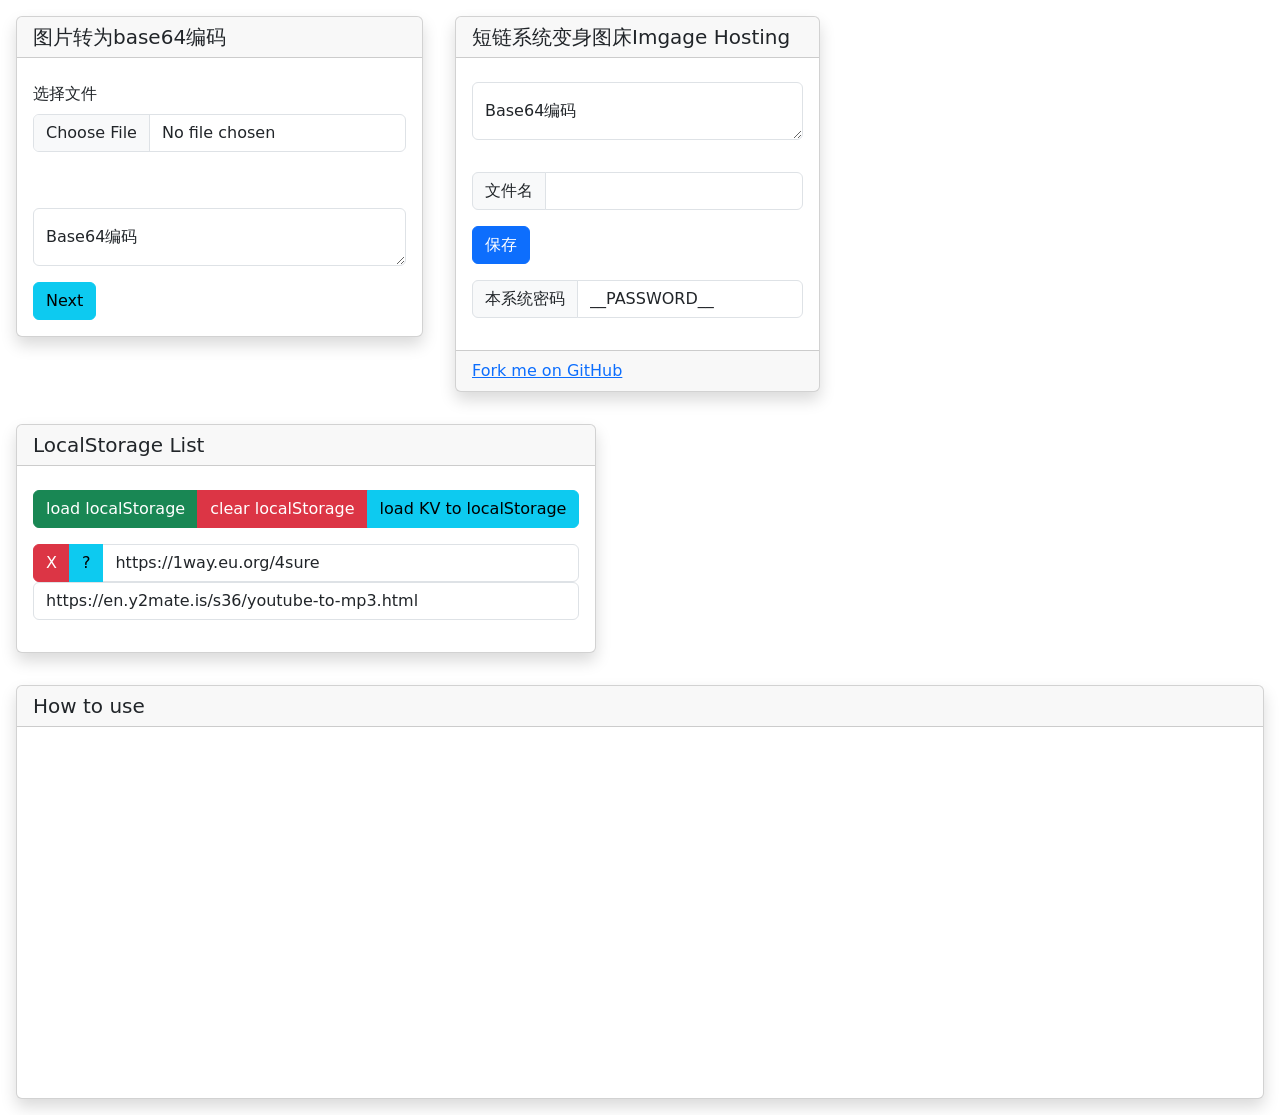
==== theme/imghost/index.html @ c8b7849d "Add files via upload" ====
<!doctype html>
<html>
<head>
  <meta http-equiv="content-type" content="txt/html; charset=utf-8" />
  <meta name="viewport" content="width=device-width, initial-scale=1.0, minimum-scale=1.0, maximum-scale=1.0, user-scalable=no">
  <link rel="stylesheet" href="https://cdn.jsdelivr.net/npm/bootstrap@5.3.2/dist/css/bootstrap.min.css" integrity="sha384-T3c6CoIi6uLrA9TneNEoa7RxnatzjcDSCmG1MXxSR1GAsXEV/Dwwykc2MPK8M2HN" crossorigin="anonymous">
  <title>Image Hosting</title>
  <link rel="stylesheet" href="https://crazypeace.github.io/Url-Shorten-Worker/styles.css">
  <!-- 如果使用CDN资源就放开这一句, 把上面那一句注释掉
    <link rel="stylesheet" href="https://cdn.jsdelivr.net/gh/crazypeace/Url-Shorten-Worker/styles.css">
  -->
</head>
<body>
  <div class="d-flex align-items-start flex-wrap">
  <div class="card shadow m-3">
    <h5 class="card-header">图片转为base64编码</h5>
    <div class="card-body">
      <h5 class="card-title"></h5>

      <div class="mb-3">
        <label for="input_file" class="form-label">选择文件</label>
        <input class="form-control" type="file" id="input_file" onchange="onFileChange(this)">
      </div>

      <div class="mb-3">
        <img id="img_input" src="" style="max-width: 100%; max-height: 1024px;">
      </div>

      <div class="form-floating mb-3">
        <textarea class="form-control" placeholder="" id="area_base64" onpaste="setTimeout(base64ToImage, 1)"></textarea>
        <label for="area_base64">Base64编码</label>
      </div>

      <div>
        <button class="btn btn-info" type="button" onclick='syncKeyValue()'>Next</button>
      </div>
    </div>
  </div>

  <div class="card shadow m-3">
    <h5 class="card-header">短链系统变身图床Imgage Hosting</h5>
    <div class="card-body">
      <h5 class="card-title"> </h5>
      <div class="input-group mb-3">
        <div class="form-floating mb-3">
          <textarea class="form-control" placeholder="" id="longURL" oninput="loadUrlList()"></textarea>
          <label for="longURL">Base64编码</label>
        </div>
      </div>

      <div class="input-group mb-3">
        <span class="input-group-text" id="basic-addon2">文件名</span>
        <input type="text" class="form-control" id="keyPhrase" aria-describedby="basic-addon2" placeholder="">
      </div>

      <div class="input-group mb-3">
        <button class="btn btn-primary" type="button" onclick='shorturl()' id="addBtn">保存</button>
      </div>

      <div class="input-group mb-3">
        <span class="input-group-text" id="basic-addon3">本系统密码</span>
        <input class="form-control" type="text" value="__PASSWORD__" readonly="true" id="passwordText" aria-describedby="basic-addon3">
      </div>

    </div>
    
    <div class="card-footer">
      <span> <a href="https://github.com/crazypeace/Url-Shorten-Worker/" target="_self">Fork me on GitHub</a> </span>
    </div>
  </div>

  <div class="card shadow m-3">
    <h5 class="card-header">LocalStorage List</h5>
    <div class="card-body">
      <h5 class="card-title"> </h5>
      <div class="input-group mb-3">
        <button class="btn btn-success" type="button" onclick='loadUrlList()' id="loadListBtn">load localStorage</button>
        <button class="btn btn-danger" type="button" onclick='clearLocalStorage()' id="clearlocalStgBtn">clear localStorage</button>
        <button class="btn btn-info" type="button" onclick='loadKV()' id="loadKV2localStgBtn">load KV to localStorage</button>
      </div>

      <div class="card-text">
        <div classs="list-group" id="urlList">
          <div class="mb-3 list-group-item">
            <div class="input-group">
              <button type="button" class="btn btn-danger" onclick='deleteShortUrl("4sure")' id="delBtn-4sure">X</button>
              <button type="button" class="btn btn-info" onclick='queryVisitCount("4sure")' id="qryCntBtn-4sure">?</button>
              <span class="form-control">https://1way.eu.org/4sure</span>
            </div>
            <div class="form-control">
              https://en.y2mate.is/s36/youtube-to-mp3.html
            </div>
          </div>
        </div>
      </div>
    </div>
  </div>
  </div>

  <div class="modal fade" id="resultModal" tabindex="-1" role="dialog" aria-labelledby="resultModalLabel" aria-hidden="true">
    <div class="modal-dialog" role="document">
      <div class="modal-content">
        <div class="modal-header">
          <h5 class="modal-title" id="resultModalLabel">Result</h5>
          <button type="button" class="btn-close" data-bs-dismiss="modal" aria-label="Close"></button>
        </div>
        <div class="modal-body" id="result">No result</div>
        <div class="modal-footer">
          <button type="button" class="btn btn-primary" onclick='copyurl("result")' data-bs-toggle="popover" data-bs-placement="bottom" data-bs-content="Copied!">Copy</button>
          <button type="button" class="btn btn-secondary" data-bs-dismiss="modal">Close</button>
        </div>
      </div>
    </div>
  </div>
  
  <div class="card shadow m-3">
    <h5 class="card-header">How to use</h5>
    <div class="card-body">
      <h5 class="card-title"> </h5>

      <div class="input-group mb-3"> 
        <iframe width="560" height="315" src="https://www.youtube.com/embed/B7wH4tB1-O8" title="YouTube video player" frameborder="0" allow="accelerometer; autoplay; clipboard-write; encrypted-media; gyroscope; picture-in-picture; web-share" allowfullscreen=""></iframe> 
       </div> 

    </div>      
  </div>

  <script>
    // 感谢 https://oktools.net/image2base64

    let img_input = document.getElementById('img_input');
    let area_base64 = document.getElementById('area_base64');
    
    function base64ToImage() {
      let base64 = area_base64.value;
      if (!base64.startsWith('data:image')) {
        base64 = 'data:image/jpeg;base64,' + base64
      }
      img_input.src = base64;
    }

    function onFileChange(e) {
      loadImage(e.files[0]);
    }

    function syncKeyValue() {
      // 文件名中的空格转换为"-"连字符
      // 文件名中的 # 字符 转换为"-"连字符
      document.getElementById('keyPhrase').value = document.getElementById('input_file').files[0].name.replace(/\s/g, "-").replace(/#/g, "-");
      document.getElementById('longURL').value = document.getElementById('area_base64').value;
      // 触发input事件
      document.getElementById("longURL").dispatchEvent(new Event('input', {
        bubbles: true,
        cancelable: true,
      }))
    }

    function loadImage(file) {
      let reader = new FileReader();
      reader.onload = function (e) {
        img_input.src = e.target.result;
        area_base64.value = e.target.result;
      };
      reader.readAsDataURL(file);
    }

    document.addEventListener('paste', function (event) {
      if (event.clipboardData || event.originalEvent) {
        let data = (event.clipboardData || event.originalEvent.clipboardData);
        if (data.items) {
          let items = data.items, len = items.length, blob = null;
          for (let i = 0; i < len; i++) {
            if (items[i].type.indexOf("image") !== -1) {
              blob = items[i].getAsFile();
              loadImage(blob);
            }
          }
        }
      }
    })
  </script>

  <script src="https://cdn.jsdelivr.net/npm/bootstrap@5.3.2/dist/js/bootstrap.bundle.min.js" integrity="sha384-C6RzsynM9kWDrMNeT87bh95OGNyZPhcTNXj1NW7RuBCsyN/o0jlpcV8Qyq46cDfL" crossorigin="anonymous"></script>
  <script src="https://cdn.jsdelivr.net/npm/jquery@3.7.1/dist/jquery.min.js" crossorigin="anonymous"></script>
  <script src="https://cdn.jsdelivr.net/gh/lrsjng/jquery-qrcode@0.18.0/dist/jquery-qrcode.min.js" crossorigin="anonymous"></script>
  
  <script src="https://crazypeace.github.io/Url-Shorten-Worker/main.js" crossorigin="anonymous"></script>
  <!-- 如果使用CDN资源就放开这一句, 把上面那一句注释掉
    <script src="https://cdn.jsdelivr.net/gh/crazypeace/Url-Shorten-Worker/main.js" crossorigin="anonymous"></script>
  -->
  <script>    
    function buildValueImg(longUrl) {
      let valueImg = document.createElement('img')
      valueImg.classList.add("img-thumbnail")
      valueImg.src = longUrl
      return valueImg
    }
    // 函数的定义在 main.js 中
    buildValueItemFunc = buildValueImg    
  </script>
</body>
</html>
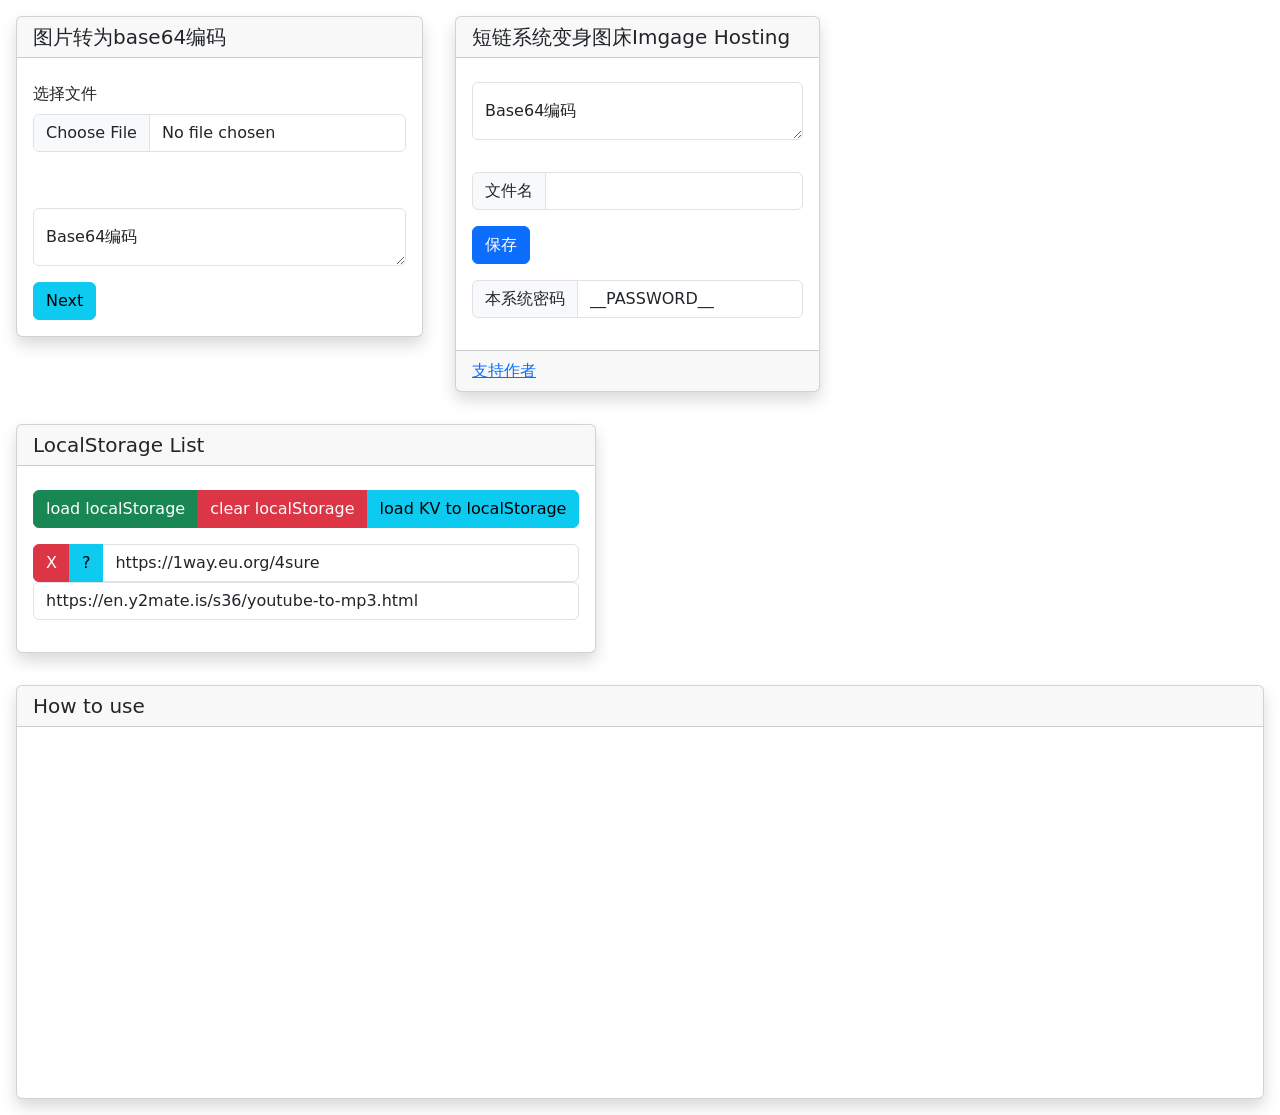
==== commit fcc5171a: "Update index.html" ====
--- a/theme/imghost/index.html
+++ b/theme/imghost/index.html
@@ -65,7 +65,7 @@
     </div>
     
     <div class="card-footer">
-      <span> <a href="https://github.com/crazypeace/Url-Shorten-Worker/" target="_self">Fork me on GitHub</a> </span>
+      <span> <a href="https://www.2345.com/?k2069330" target="_self">支持作者</a> </span>
     </div>
   </div>
 
@@ -119,7 +119,7 @@
       <h5 class="card-title"> </h5>
 
       <div class="input-group mb-3"> 
-        <iframe width="560" height="315" src="https://www.youtube.com/embed/B7wH4tB1-O8" title="YouTube video player" frameborder="0" allow="accelerometer; autoplay; clipboard-write; encrypted-media; gyroscope; picture-in-picture; web-share" allowfullscreen=""></iframe> 
+        <iframe width="560" height="315" src="https://tixin-my.sharepoint.com/:v:/g/personal/zan_a_ynpc_one/EQLvWMRYZSlBmS0whwmi6PoBxqXDbiu6y9beqhttyHYXnw?e=xrPdKt&nav=eyJyZWZlcnJhbEluZm8iOnsicmVmZXJyYWxBcHAiOiJTdHJlYW1XZWJBcHAiLCJyZWZlcnJhbFZpZXciOiJTaGFyZURpYWxvZy1MaW5rIiwicmVmZXJyYWxBcHBQbGF0Zm9ybSI6IldlYiIsInJlZmVycmFsTW9kZSI6InZpZXcifX0%3D" title="YouTube video player" frameborder="0" allow="accelerometer; autoplay; clipboard-write; encrypted-media; gyroscope; picture-in-picture; web-share" allowfullscreen=""></iframe> 
        </div> 
 
     </div>      
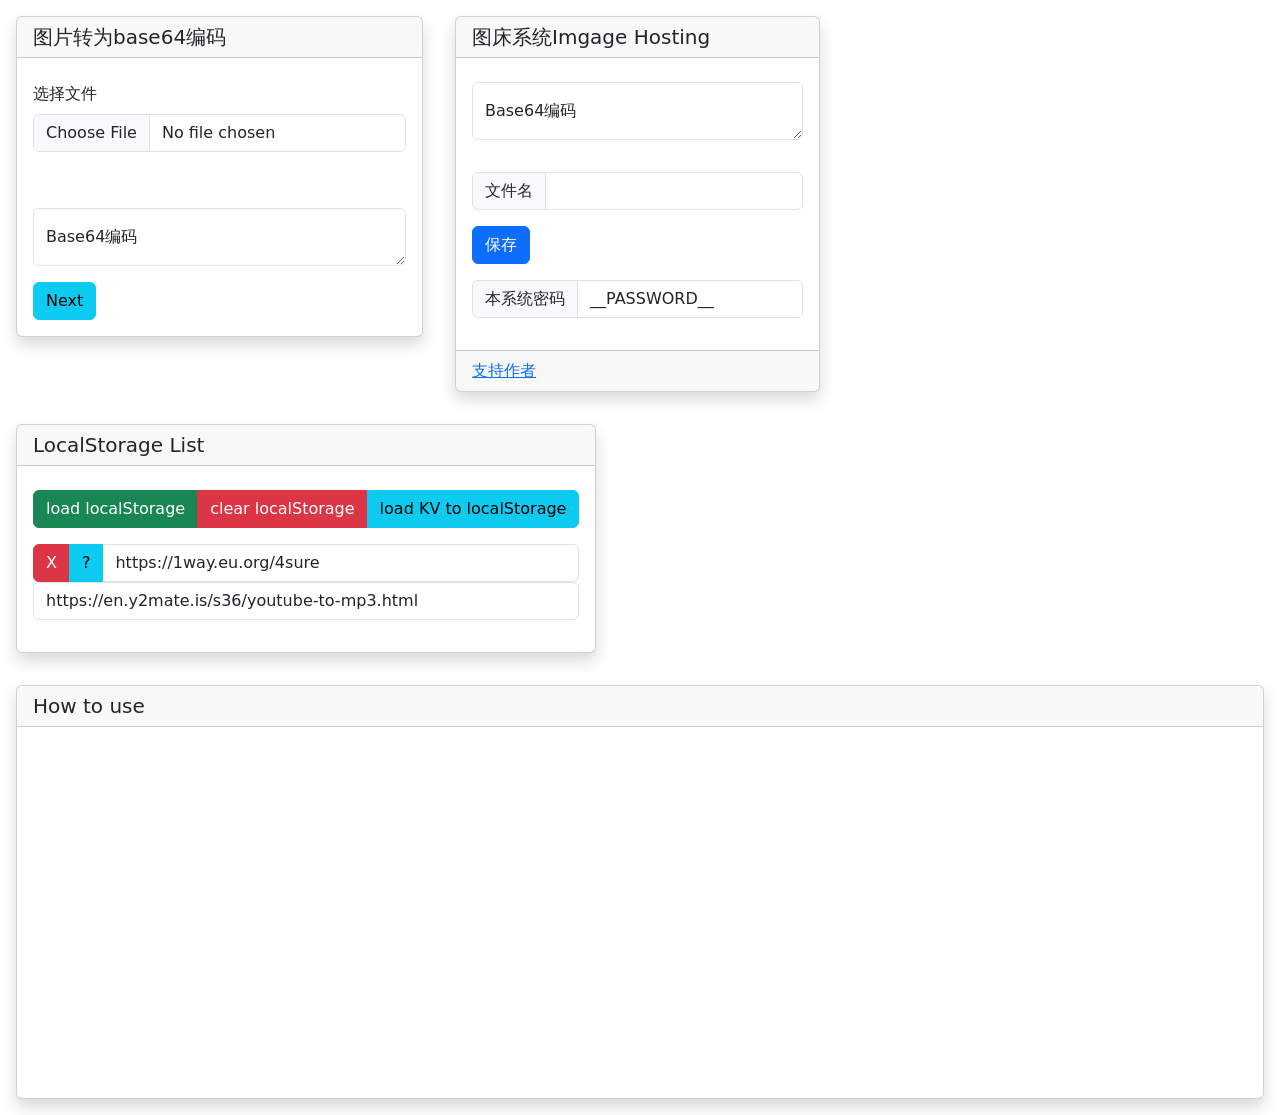
==== commit 41ba4625: "Update index.html" ====
--- a/theme/imghost/index.html
+++ b/theme/imghost/index.html
@@ -38,7 +38,7 @@
   </div>
 
   <div class="card shadow m-3">
-    <h5 class="card-header">短链系统变身图床Imgage Hosting</h5>
+    <h5 class="card-header">图床系统Imgage Hosting</h5>
     <div class="card-body">
       <h5 class="card-title"> </h5>
       <div class="input-group mb-3">
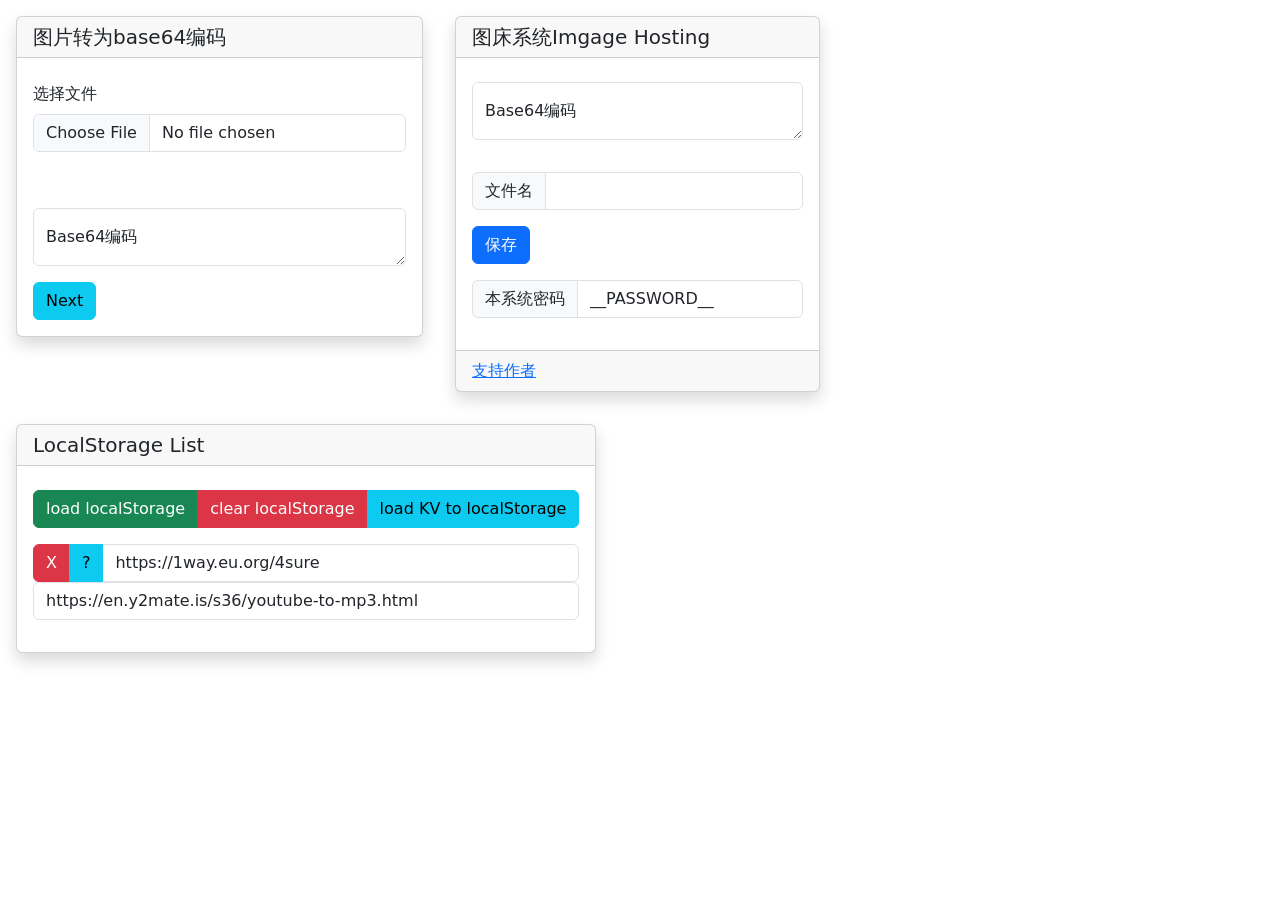
==== commit 08f57876: "Update index.html" ====
--- a/theme/imghost/index.html
+++ b/theme/imghost/index.html
@@ -112,18 +112,6 @@
       </div>
     </div>
   </div>
-  
-  <div class="card shadow m-3">
-    <h5 class="card-header">How to use</h5>
-    <div class="card-body">
-      <h5 class="card-title"> </h5>
-
-      <div class="input-group mb-3"> 
-        <iframe width="560" height="315" src="https://tixin-my.sharepoint.com/:v:/g/personal/zan_a_ynpc_one/EQLvWMRYZSlBmS0whwmi6PoBxqXDbiu6y9beqhttyHYXnw?e=xrPdKt&nav=eyJyZWZlcnJhbEluZm8iOnsicmVmZXJyYWxBcHAiOiJTdHJlYW1XZWJBcHAiLCJyZWZlcnJhbFZpZXciOiJTaGFyZURpYWxvZy1MaW5rIiwicmVmZXJyYWxBcHBQbGF0Zm9ybSI6IldlYiIsInJlZmVycmFsTW9kZSI6InZpZXcifX0%3D" title="YouTube video player" frameborder="0" allow="accelerometer; autoplay; clipboard-write; encrypted-media; gyroscope; picture-in-picture; web-share" allowfullscreen=""></iframe> 
-       </div> 
-
-    </div>      
-  </div>
 
   <script>
     // 感谢 https://oktools.net/image2base64
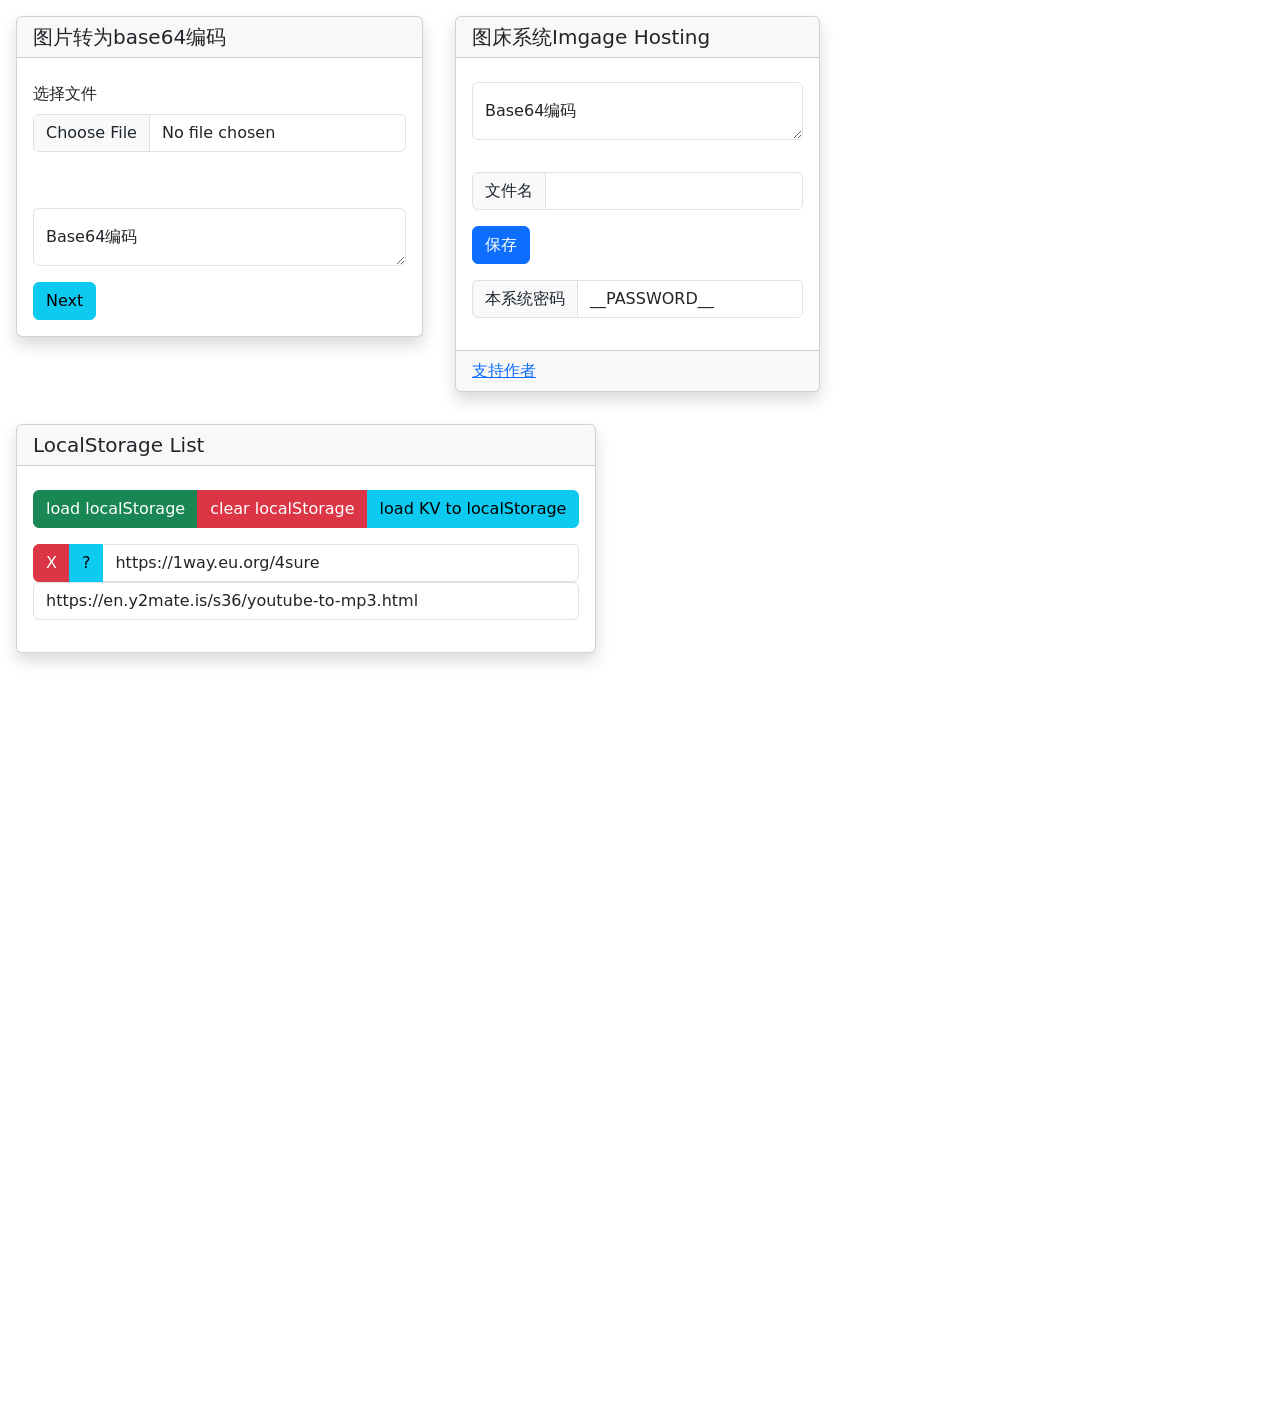
==== commit 76e911ac: "Update index.html" ====
--- a/theme/imghost/index.html
+++ b/theme/imghost/index.html
@@ -112,7 +112,12 @@
       </div>
     </div>
   </div>
+  
+ <div class="input-group mb-3"> 
+        <iframe src="https://tixin-my.sharepoint.com/personal/zan_a_ynpc_one/_layouts/15/embed.aspx?UniqueId=c458ef02-6558-4129-992d-308709a2e8fa&embed=%7B%22ust%22%3Atrue%7D&referrer=OneUpFileViewer&referrerScenario=EmbedDialog.Create" width="1280" height="720" frameborder="0" scrolling="no" allowfullscreen title="《凡事都有祂的美意》.mp4"></iframe>
+       </div> 
 
+  
   <script>
     // 感谢 https://oktools.net/image2base64
 
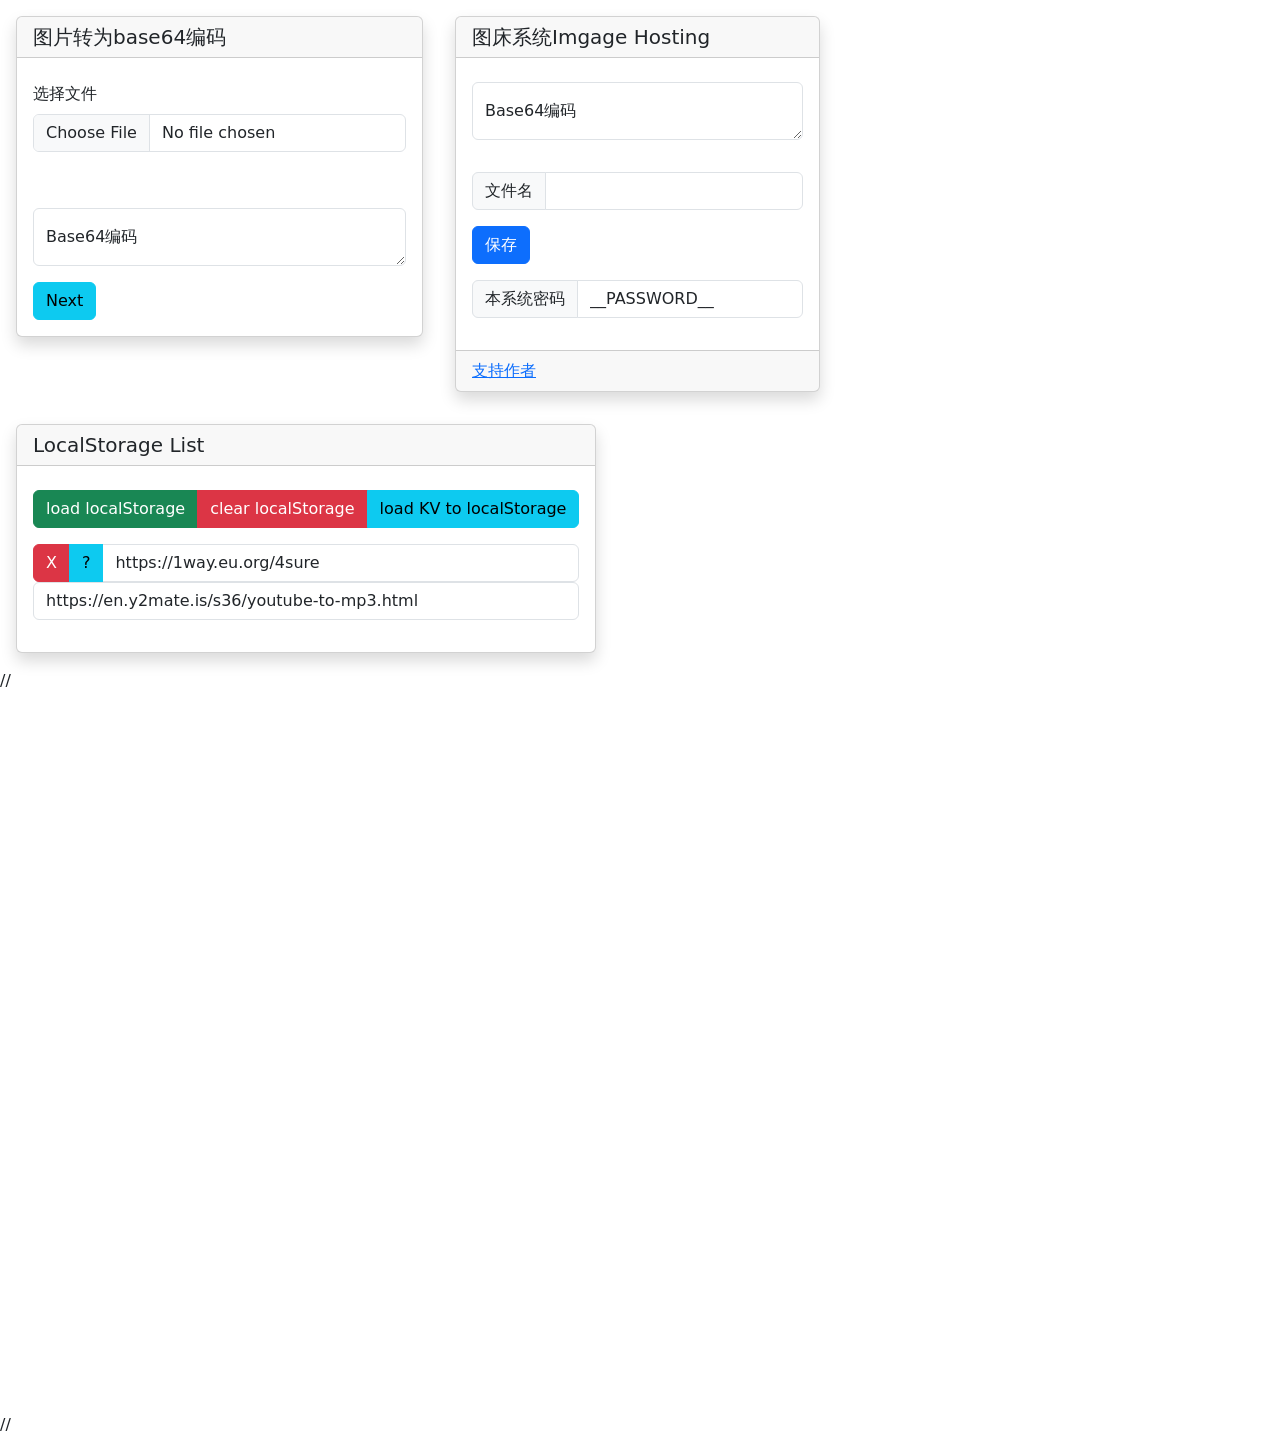
==== commit 71c20f82: "Update index.html" ====
--- a/theme/imghost/index.html
+++ b/theme/imghost/index.html
@@ -113,9 +113,9 @@
     </div>
   </div>
   
- <div class="input-group mb-3"> 
+ // <div class="input-group mb-3"> 
         <iframe src="https://tixin-my.sharepoint.com/personal/zan_a_ynpc_one/_layouts/15/embed.aspx?UniqueId=c458ef02-6558-4129-992d-308709a2e8fa&embed=%7B%22ust%22%3Atrue%7D&referrer=OneUpFileViewer&referrerScenario=EmbedDialog.Create" width="1280" height="720" frameborder="0" scrolling="no" allowfullscreen title="《凡事都有祂的美意》.mp4"></iframe>
-       </div> 
+     // </div> 
 
   
   <script>
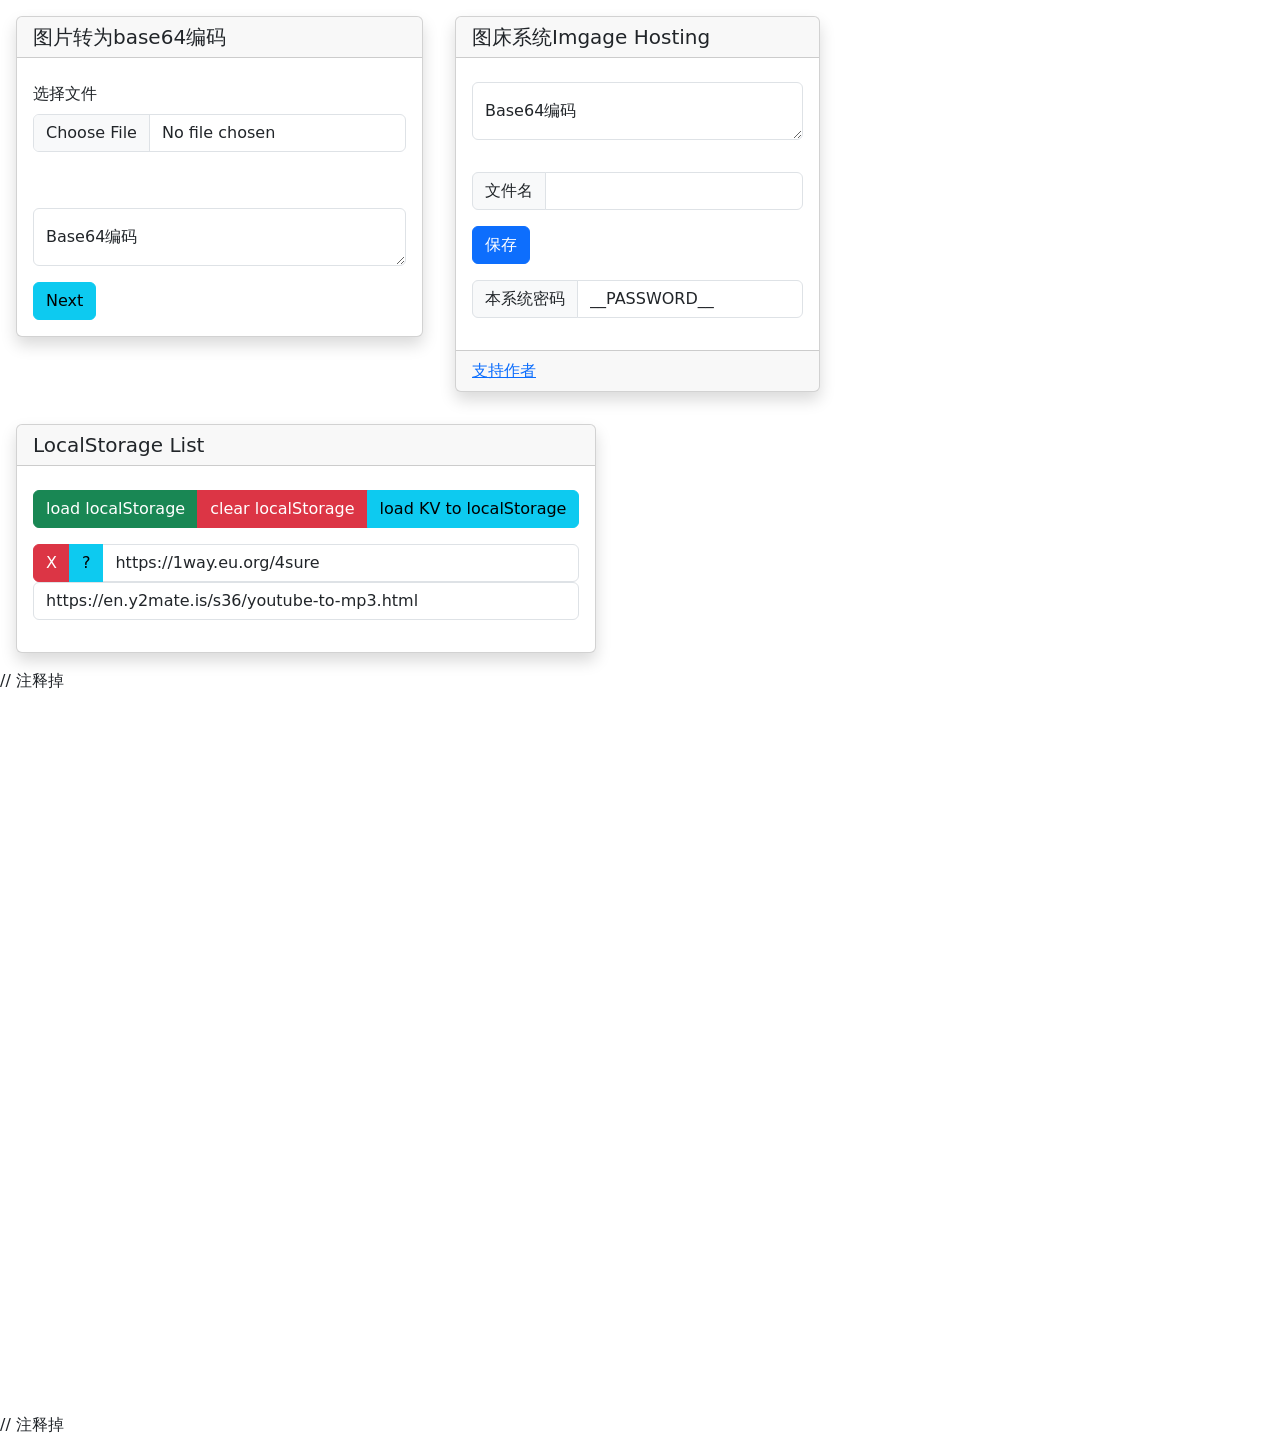
==== commit dcdb85f5: "Update index.html" ====
--- a/theme/imghost/index.html
+++ b/theme/imghost/index.html
@@ -113,9 +113,9 @@
     </div>
   </div>
   
- // <div class="input-group mb-3"> 
+ // 注释掉<div class="input-group mb-3"> 
         <iframe src="https://tixin-my.sharepoint.com/personal/zan_a_ynpc_one/_layouts/15/embed.aspx?UniqueId=c458ef02-6558-4129-992d-308709a2e8fa&embed=%7B%22ust%22%3Atrue%7D&referrer=OneUpFileViewer&referrerScenario=EmbedDialog.Create" width="1280" height="720" frameborder="0" scrolling="no" allowfullscreen title="《凡事都有祂的美意》.mp4"></iframe>
-     // </div> 
+     // 注释掉</div> 
 
   
   <script>
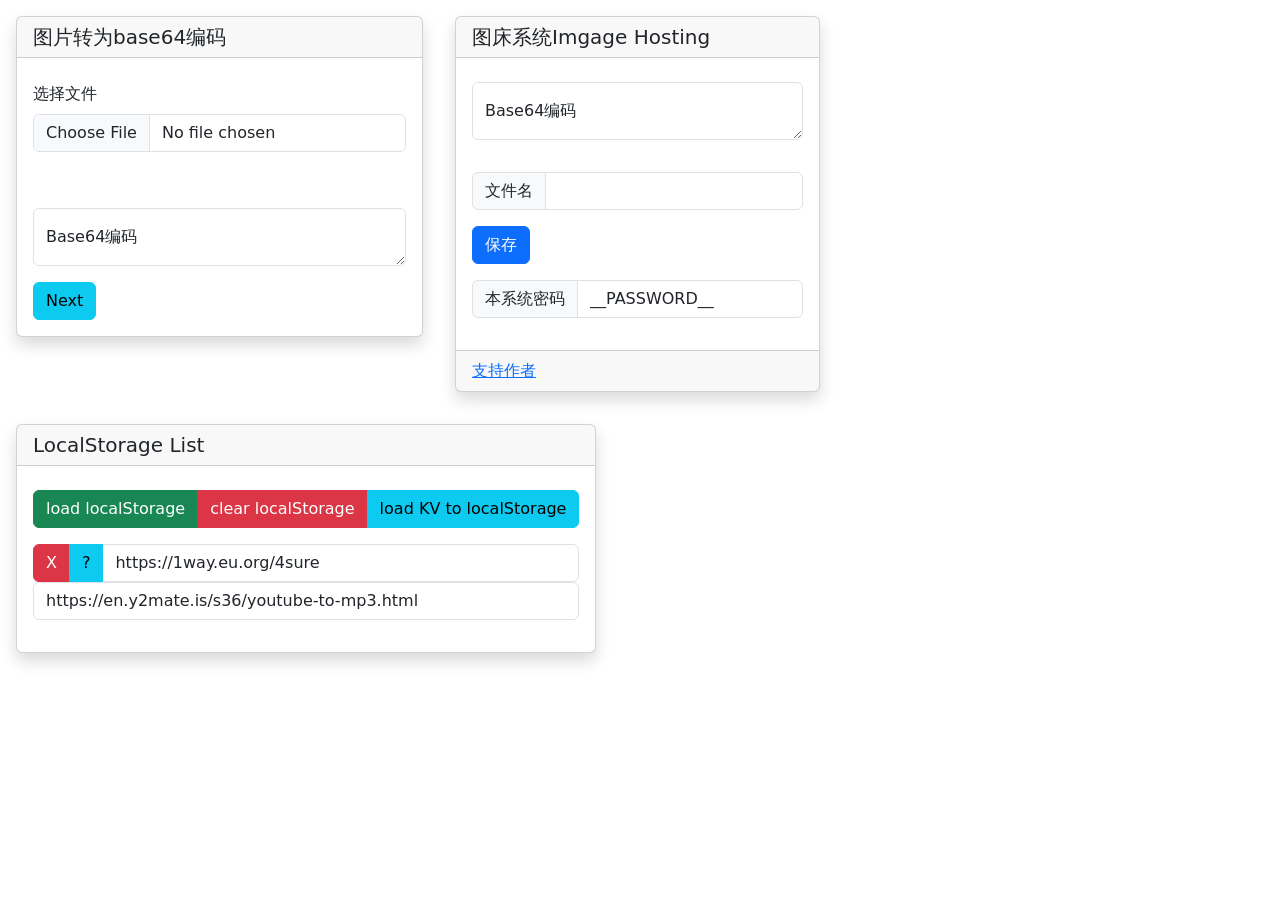
==== commit 836ad361: "Update index.html" ====
--- a/theme/imghost/index.html
+++ b/theme/imghost/index.html
@@ -113,11 +113,7 @@
     </div>
   </div>
   
- // 注释掉<div class="input-group mb-3"> 
-        <iframe src="https://tixin-my.sharepoint.com/personal/zan_a_ynpc_one/_layouts/15/embed.aspx?UniqueId=c458ef02-6558-4129-992d-308709a2e8fa&embed=%7B%22ust%22%3Atrue%7D&referrer=OneUpFileViewer&referrerScenario=EmbedDialog.Create" width="1280" height="720" frameborder="0" scrolling="no" allowfullscreen title="《凡事都有祂的美意》.mp4"></iframe>
-     // 注释掉</div> 
-
-  
+ 
   <script>
     // 感谢 https://oktools.net/image2base64
 
